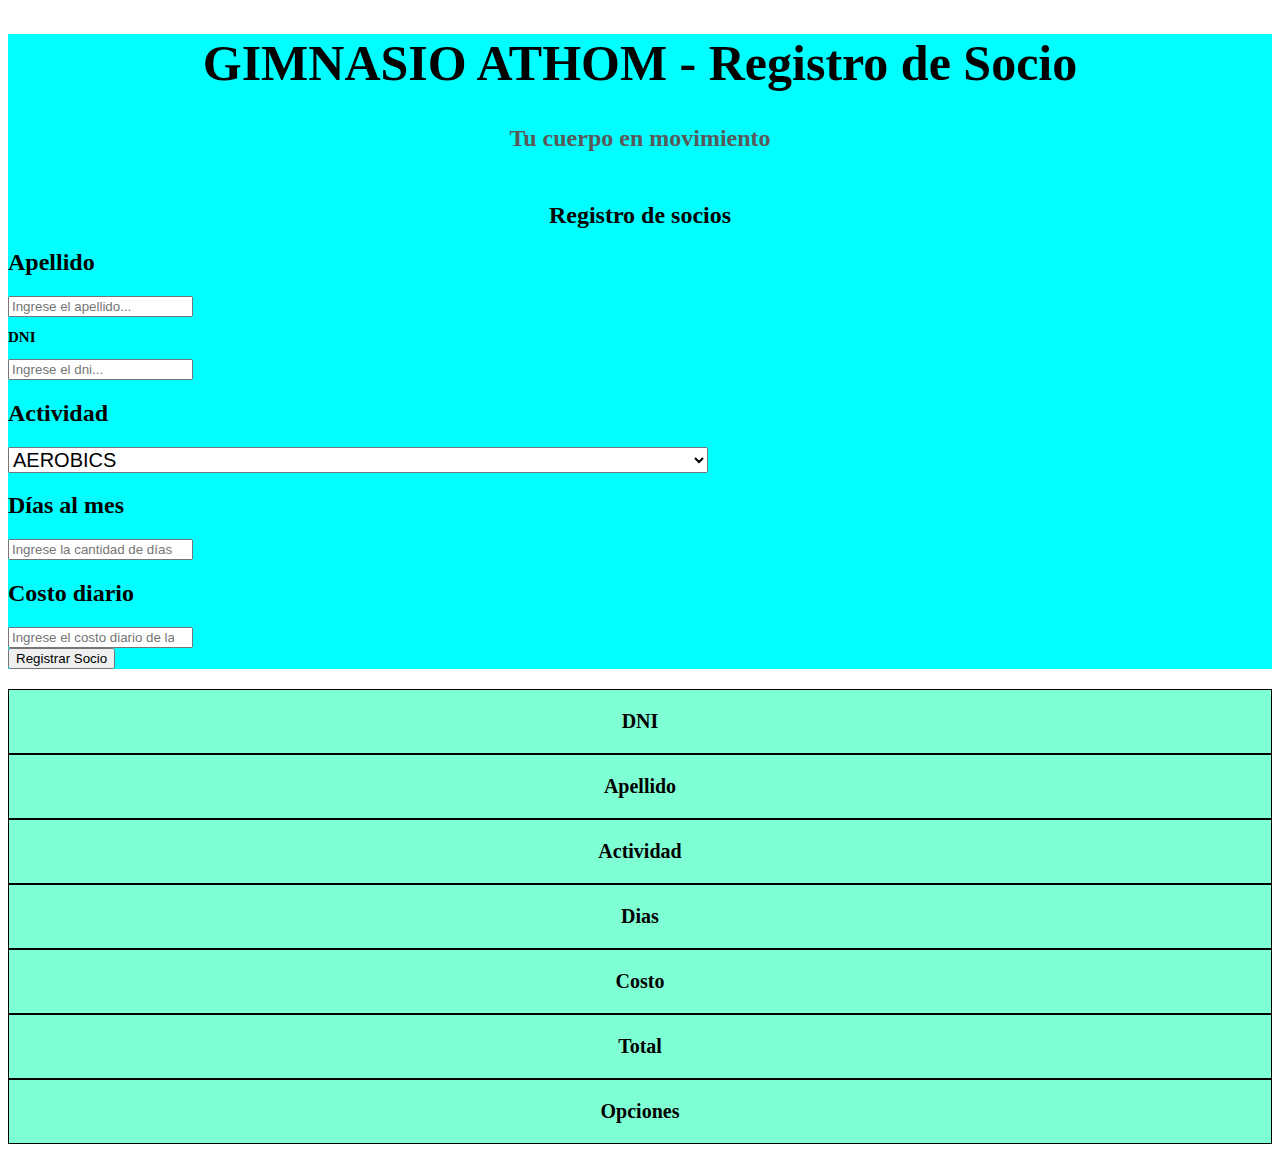
==== index.html @ 2dd36e81 "no se como seguir" ====
<!DOCTYPE html>
<html lang="en">
<head>
    <meta charset="UTF-8">
    <meta http-equiv="X-UA-Compatible" content="IE=edge">
    <meta name="viewport" content="width=device-width, initial-scale=1.0">
    <title>ATHOM</title>
    <link href="https://cdn.jsdelivr.net/npm/bootstrap@5.1.3/dist/css/bootstrap.min.css" rel="stylesheet" integrity="sha384-1BmE4kWBq78iYhFldvKuhfTAU6auU8tT94WrHftjDbrCEXSU1oBoqyl2QvZ6jIW3" crossorigin="anonymous">
    <link rel="stylesheet" href="myStyle.css">
    <style>
      .divRegAl{
    background-color: aqua;
}
h1{
    font-size: 50px;
    font-weight: bold;  
}
.h2{
    font-size: 15px;
}
.sub{
    font-size: 15px;
}
.celda{
    border-color: black;
    border-style: solid;
    border-width: 1px;
    background-color: aquamarine;
}

.tex{
    font-size: 20px;
    font-weight: bold;
}

select{
    font-size: 20px;
    font-weight: lighter;
    width: 700px;
}

.heade{
    cursor: pointer;
}
    </style>
</head>
<body>
    <div class="container" id="divRoot">
        <div class="row divRegAl" id="divRegAl">
          <div class="row">
            <div class="col-md-12" id="titulo" style="text-align: center;">
              <h1>GIMNASIO ATHOM - Registro de Socio</h1>
            </div>
          </div>
          <div class="row">
            <div class="col-md-12" id="titulo" style="text-align: center;">
              <h2 style="color:rgb(90, 89, 89)">Tu cuerpo en movimiento</h2>
            </div>
          </div>
          <div class="row" style="margin-top: 50px;">
            <div class="col-md-12" id="titulo" style="text-align: center;">
              <h2>Registro de socios</h2>
            </div>
          </div>
          <div class="row">
            <form action="http://127.0.0.1:8866/Listar" method="GET" id="formulario">
              <div class="row">
                <div class="col-md-2">
                  <h2>
                    Apellido
                  </h2>
                </div>
                <div class="col-md-6">
                  <input type="text" name="apellido" id="apellido" class="form-control" placeholder="Ingrese el apellido..." required>
                </div>
                <div class="col-md-4" id="apellidoAdvert" style="display: flex;text-align: center; align-items:center; justify-content: center; color:red;">
                </div>
              </div>
            <!--  -->
              <div class="row">
                <div class="col-md-2" style="font-size: 10px;">
                  <h2>
                    DNI
                  </h2>
                </div>
                <div class="col-md-6">
                  <input type="text" name="dni" id="dni" class="form-control" placeholder="Ingrese el dni..." required>
                </div>
                <div class="col-md-4" id="dniAdvert" style="display: flex;text-align: center; align-items:center; justify-content: center; color:red;">
                </div>
              </div>
              <!--  -->
              <div class="row">
                <div class="col-md-2">
                  <h2>
                    Actividad
                  </h2>
                </div>
                <div class="col-md-6" style="display: flex;text-align: left; align-items:center; justify-content: left;">
                  <select id = "actividadSel">
                    <option value="AEROBICS">AEROBICS</option>
                    <option value="CROSSFIT">CROSSFIT</option>
                    <option value="DEPORTES">DEPORTES</option>
                    <option value="MUSCULACIÓN">MUSCULACIÓN</option>
                    <option value="NATACIÓN">NATACIÓN</option>
                    <option value="PILATES">PILATES</option>
                  </select>
                </div>
                <div class="col-md-4" id="actividadAdvert" style="display: flex;text-align: center; align-items:center; justify-content: center; color:red;">
                </div>
              </div>
              <!--  -->
              <div class="row">
                <div class="col-md-2">
                  <h2>
                    Días al mes
                  </h2>
                </div>
                <div class="col-md-6">
                  <input type="number" name="dias" id="dias" class="form-control" placeholder="Ingrese la cantidad de días al mes..." required>
                </div>
                <div class="col-md-4" id="diasAdvert" style="display: flex;text-align: center; align-items:center; justify-content: center; color:red;">
                </div>
              </div>
              <!--  -->
              <div class="row">
                <div class="col-md-2">
                  <h2>
                    Costo diario
                  </h2>
                </div>
                <div class="col-md-6">
                  <input type="number" name="costo" id="costo" class="form-control" placeholder="Ingrese el costo diario de la actividad..." required>
                </div>
                <div class="col-md-4" id="costoAdvert" style="display: flex;text-align: center; align-items:center; justify-content: center; color:red;">
                </div>
              </div>
              <!--  -->
              <div class="row">
                <div class="col-md-2"></div>
                <div class="col-md-6">
                  <input type="submit" name="registrar" id="registrar" class="btn btn-primary" value="Registrar Socio" onclick="validarRegistro()">
                </div>
              </div>
            </form>
          </div>
        </div>
        <div class="row" id="divTabla" style="text-align: center; align-items:center; justify-content: center; margin-top:20px;"> 
            
        </div>
      </div> 



    <script src="app.js"></script>
</body>
</html>
---- myStyle.css ----
.divRegAl{
    background-color: aqua;
}
h1{
    font-size: 50px;
    font-weight: bold;  
}
.h2{
    font-size: 15px;
}
.sub{
    font-size: 15px;
}
.celda{
    border-color: black;
    border-style: solid;
    border-width: 1px;
    background-color: aquamarine;
}

.tex{
    font-size: 20px;
    font-weight: bold;
}

select{
    font-size: 20px;
    font-weight: lighter;
    width: 700px;
}

.heade{
    cursor: pointer;
}
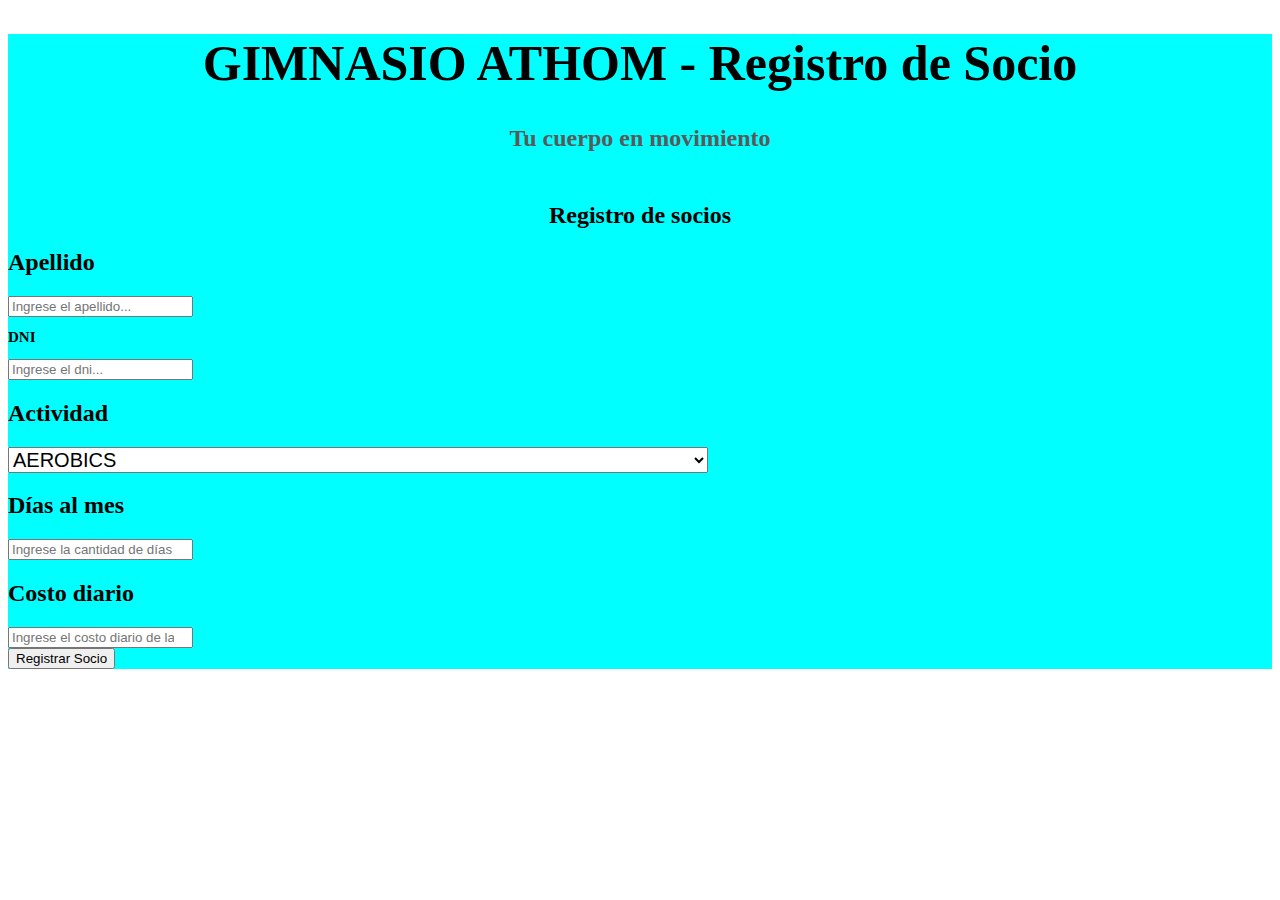
==== commit fb8044e4: "WebProyect" ====
--- a/index.html
+++ b/index.html
@@ -63,7 +63,7 @@
             </div>
           </div>
           <div class="row">
-            <form action="http://127.0.0.1:8866/Listar" method="GET" id="formulario">
+            <form id="formulario">
               <div class="row">
                 <div class="col-md-2">
                   <h2>
@@ -139,7 +139,7 @@
               <div class="row">
                 <div class="col-md-2"></div>
                 <div class="col-md-6">
-                  <input type="submit" name="registrar" id="registrar" class="btn btn-primary" value="Registrar Socio" onclick="validarRegistro()">
+                  <input type="button" name="registrar" id="registrar" class="btn btn-primary" value="Registrar Socio" onclick="validarRegistro()">
                 </div>
               </div>
             </form>
